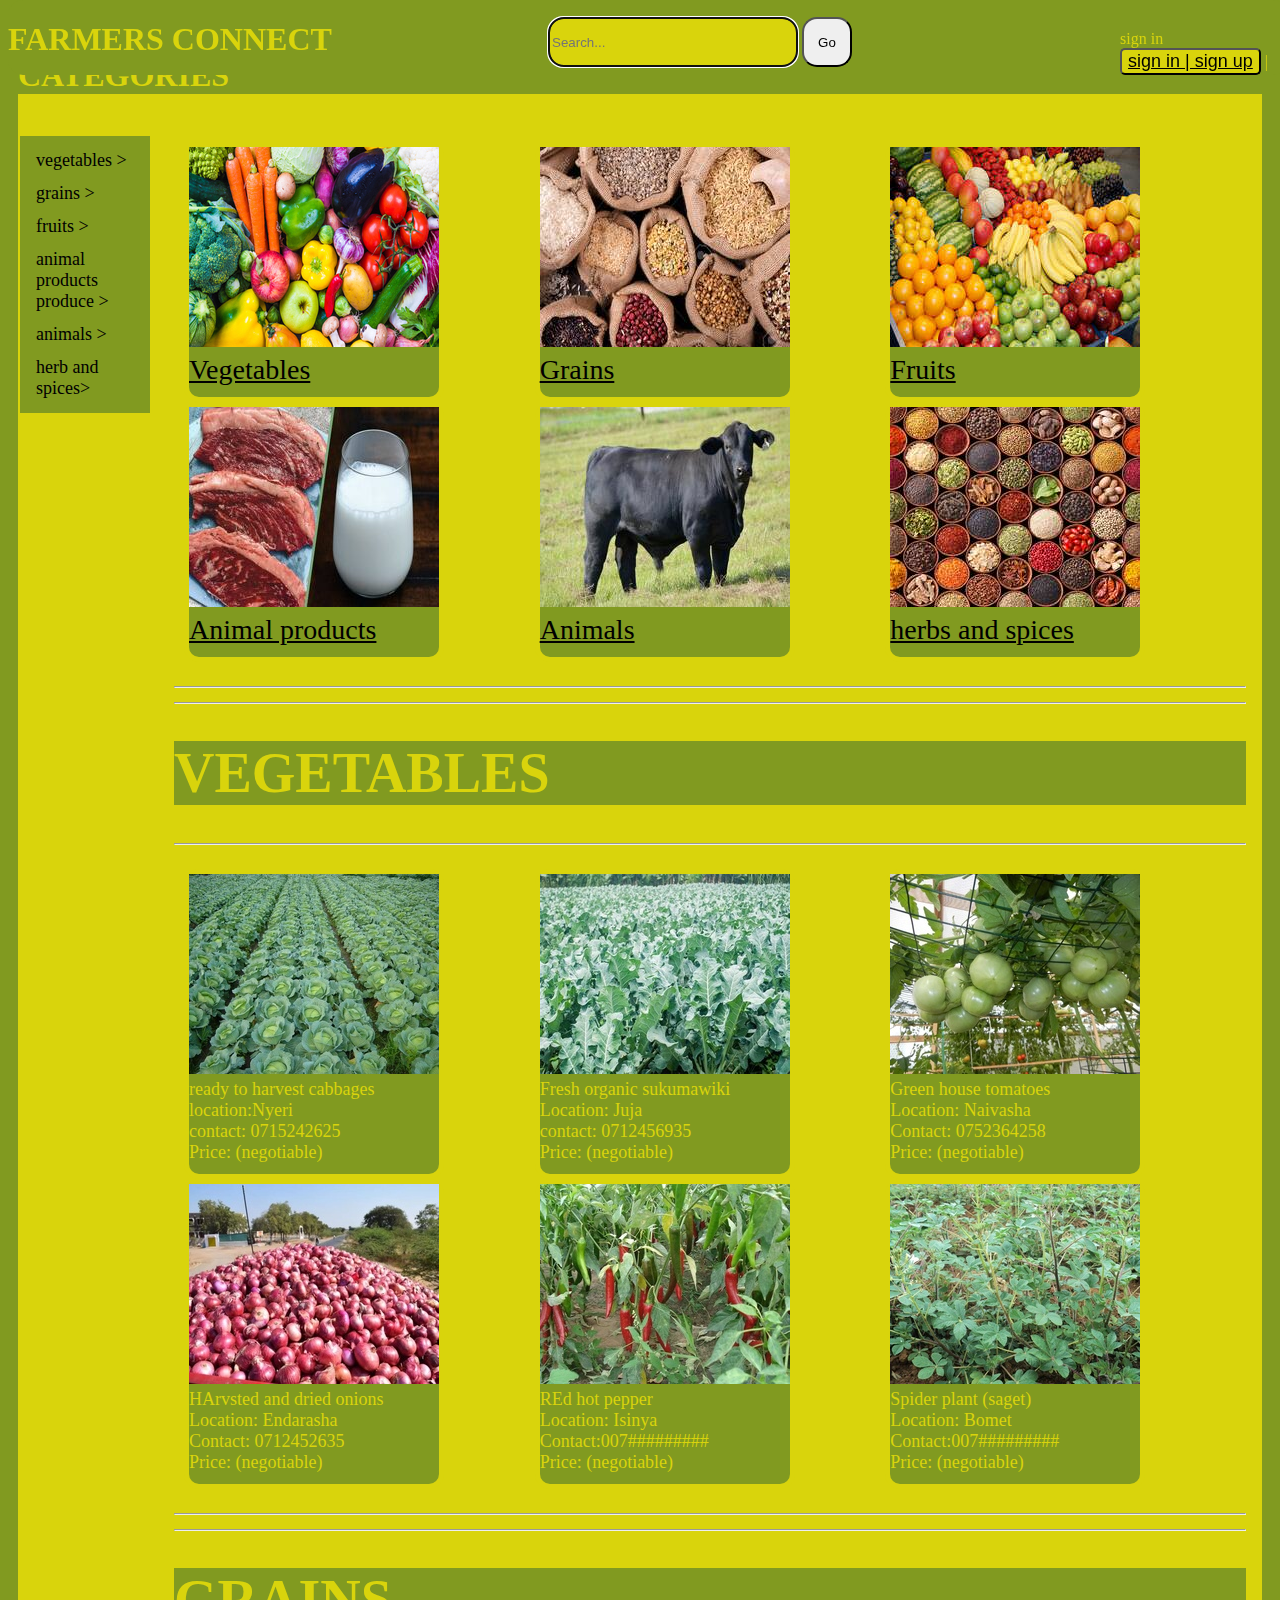
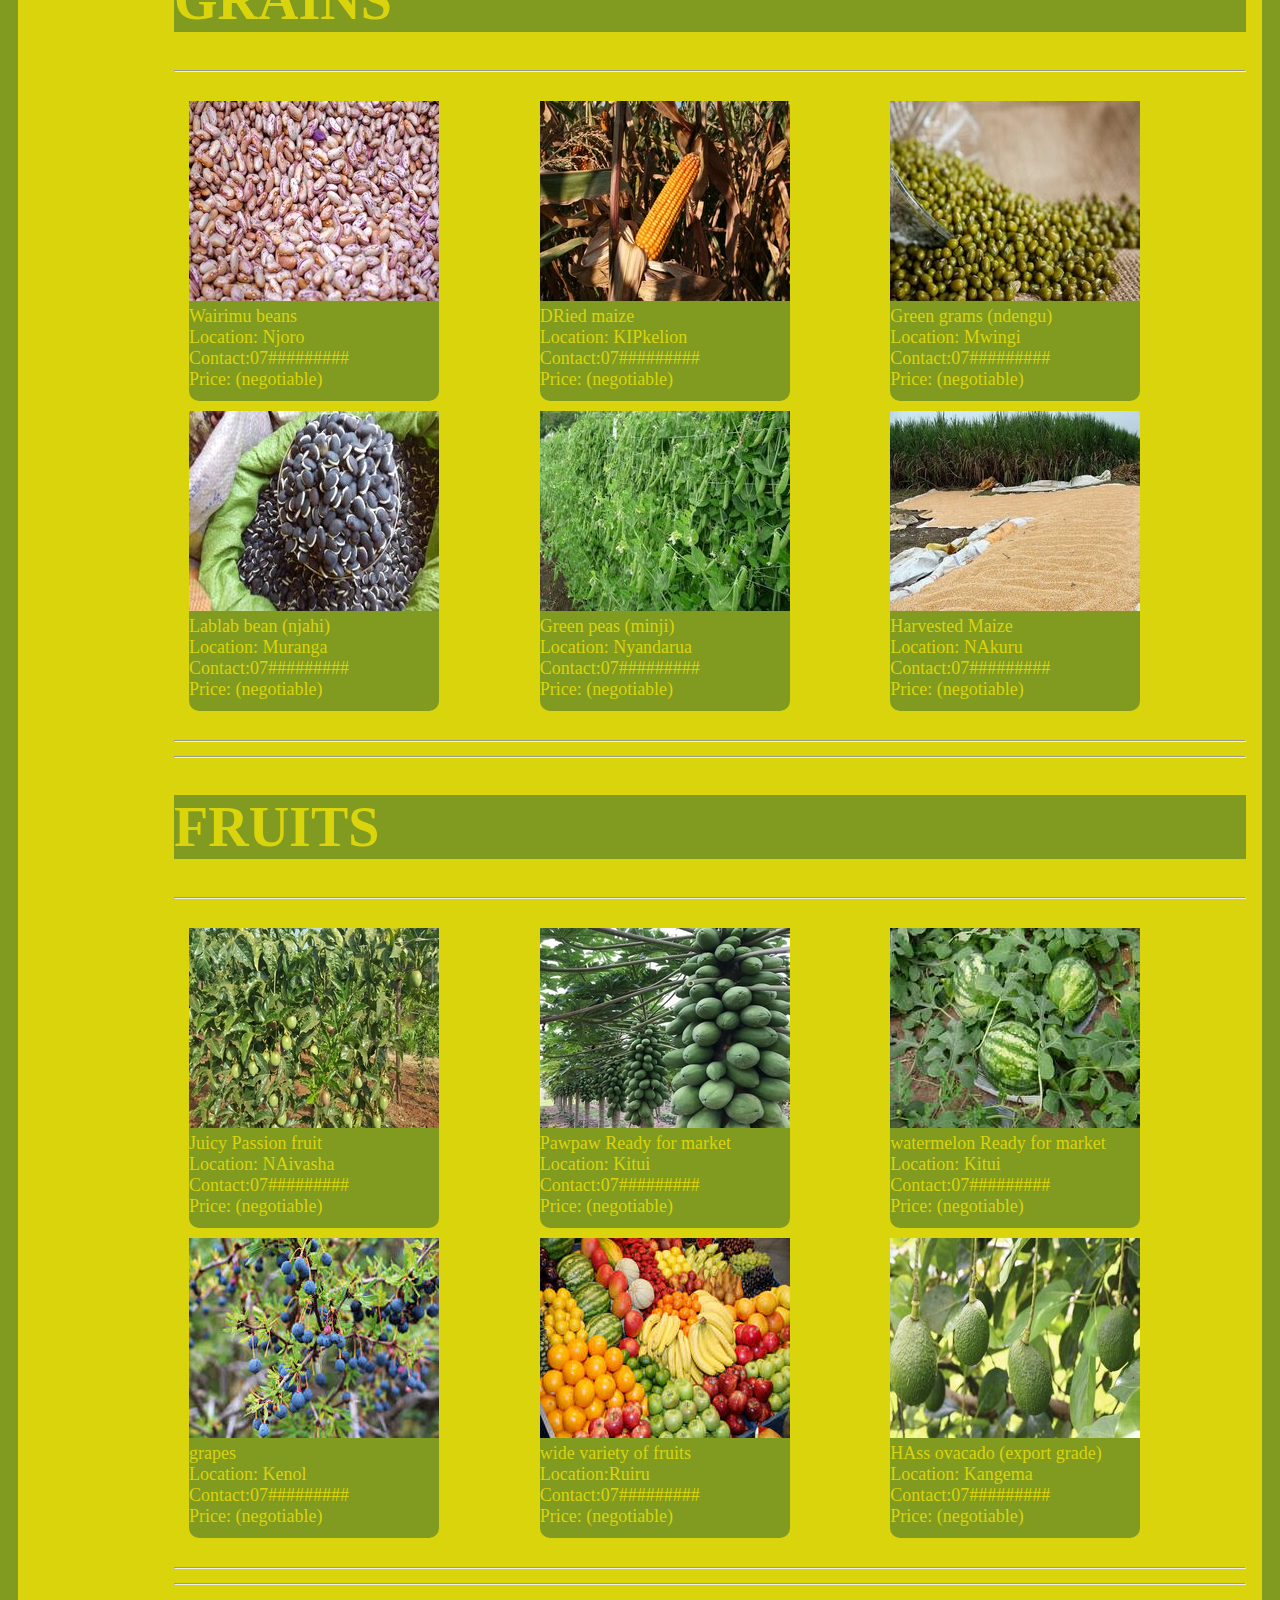
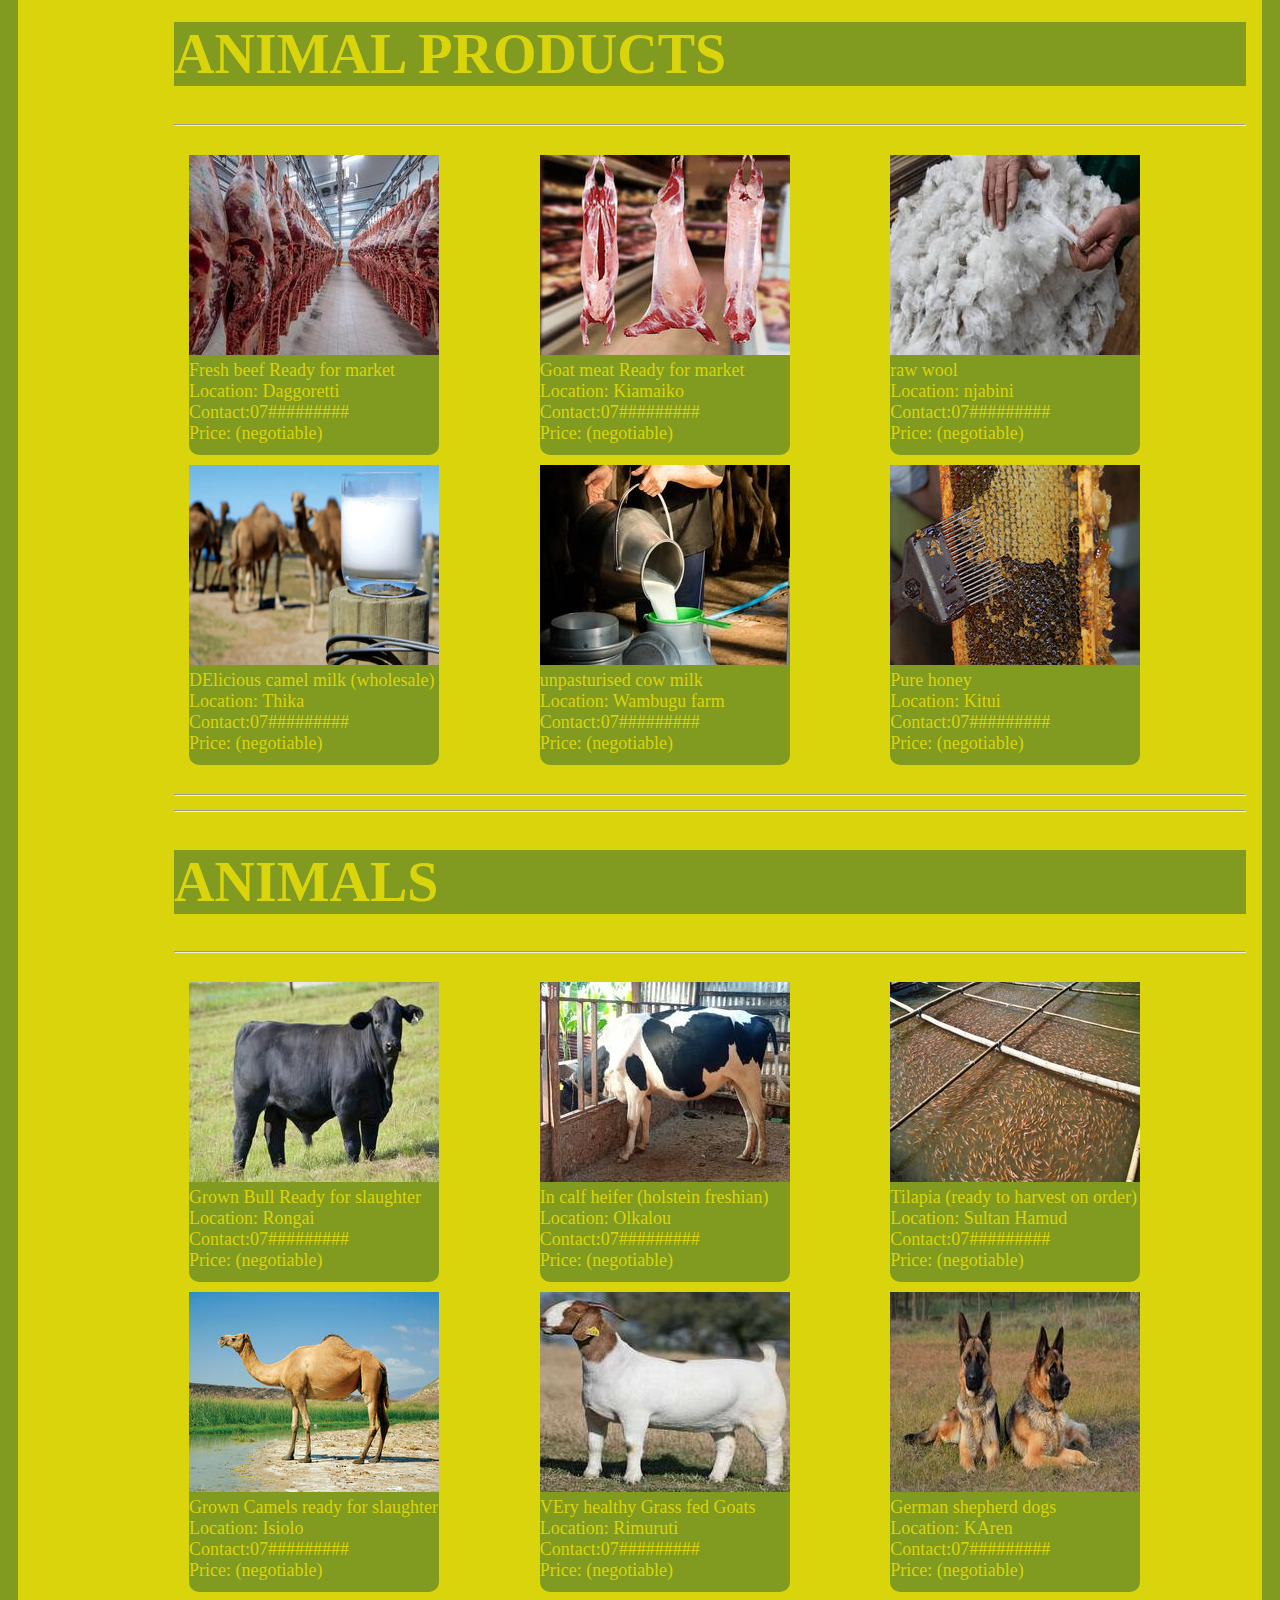
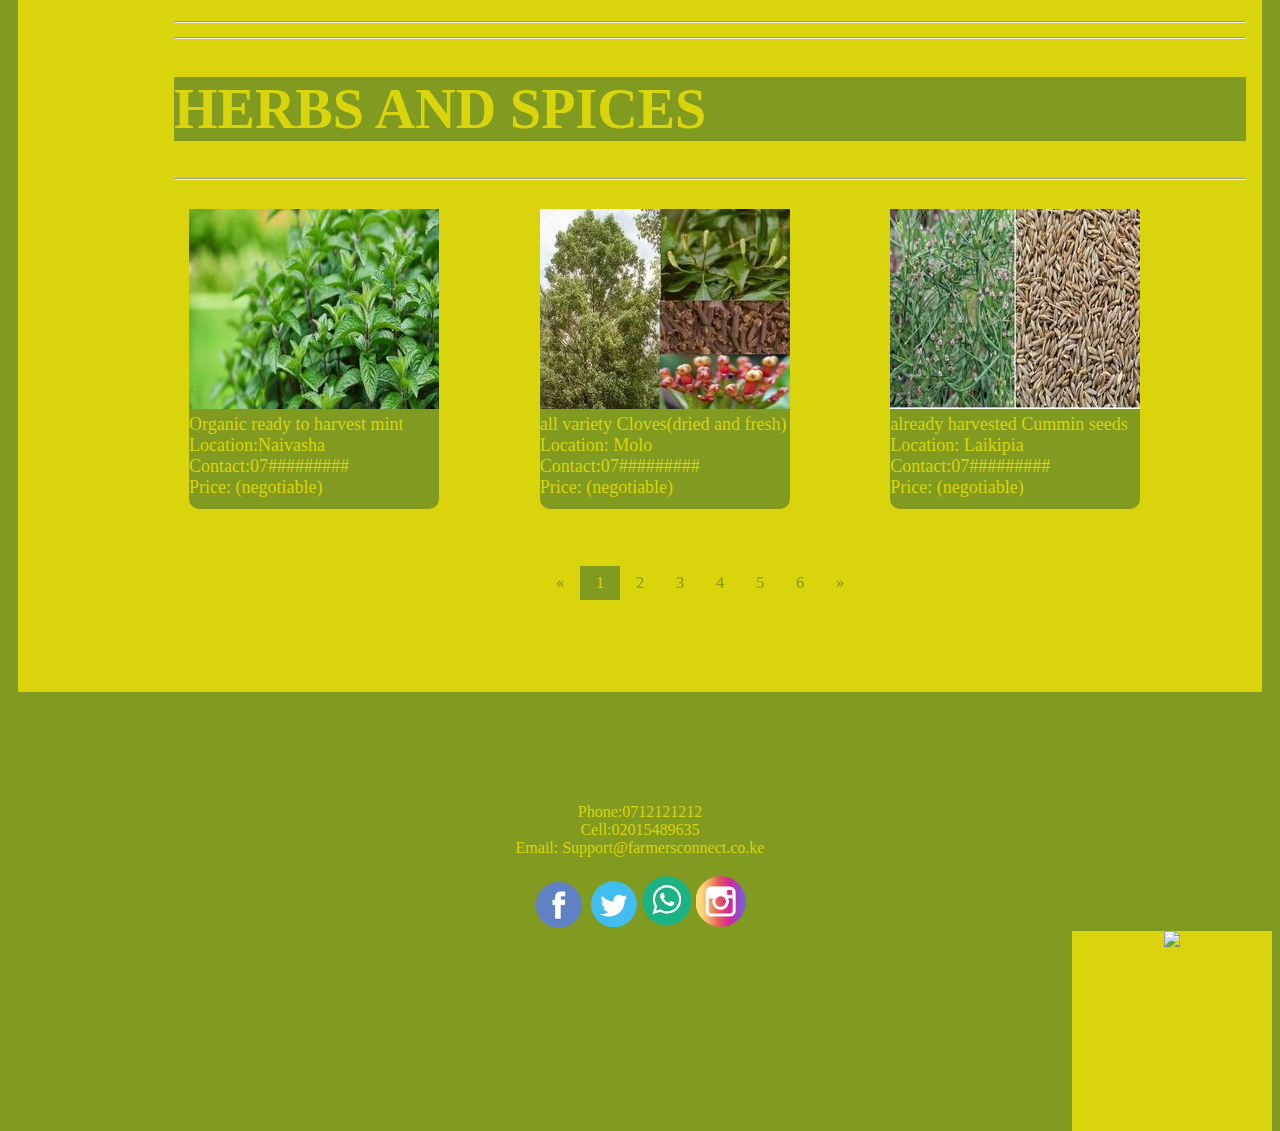
==== index.html @ d28c3faa "inserted images and links to populate the page" ====
<!DOCTYPE html>
<html>
    <head>
        <title>farmers-connect</title>
        <link rel="stylesheet" href="styles.css">
        <script src="index.js" type="text/javascript"></script>
    </head>
    <body>
        <div class="header">
            <h1><b>FARMERS CONNECT</b></h1>
            <div class="f-right">
                <form onsubmit="event.preventDefault();" role="search">
                
                    <input id="search" type="search" placeholder="Search..." autofocus required />
                    <button id="Go" type="submit">Go</button>  
                  </form>
            </div>
            <div class="sign">
               sign in<br>
               <button id="si" type="submit" > <a href="signup.html" color="black">sign in | sign up</a></button> |
            </div>
            
        </div>
        <div class="all">
            <div class="banner">
                <image src="c.jpg" width="100%" alt="banner"></image><br>
    
            </div>
            <div class="sidenav">
                <a href="#veg">vegetables ></a>
                <a href="#grains">grains ></a>
                <a href="#fruits">fruits ></a>
                <a href="#animp">animal products produce ></a>
                <a href="#anim">animals ></a>
                <a href="#herbs">herb and spices></a>
            </div>
           <div id="bar"><h1 id="categories">CATEGORIES </h1></div>
            <div class="main">
                <div class="grid-container">
                    <a href="#veg">
                        <div class="grid-item1">
                        <image src="products/veg.jpg" alt="veges"  ></image>
                        Vegetables
                        </div>
                    </a>

                    <a href="#grains">
                        <div class="grid-item1">
                            <image src="products/grains.jpg" alt="grains"></image>
                            Grains
                        </div>
                    </a>
                    <a href="#fruits">
                        <div class="grid-item1">
                            <image src="products/fruits.jpg" alt="fruits"></image>
                            Fruits
                        </div> 
                    </a>
                    <a href="#animp">
                        <div class="grid-item1">
                            <image src="products/animp.jpg" alt="animal products"></image>
                            Animal products
                        </div>
                    </a> 
                    <a href="#anim">
                        <div class="grid-item1">
                            <image src="products/animals.jpg" alt="animals"></image>
                            Animals
                        </div>
                    </a>
                    <a href="#herbs">
                        <div class="grid-item1">
                            <image src="products/hnspices.jpg" alt="herbs n spices"></image>
                            herbs and spices
                        </div>   
                    </a>
                    
                </div>
                <hr><hr><div id="bar"><h1 id="veg">VEGETABLES</h1></div><hr>
                <div class="grid-container">
                    <div class="grid-item">
                        <image src="products/cabich.jpg" alt="cabbages"></image>
                        ready to harvest cabbages<br>location:Nyeri<br>contact: 0715242625<br>Price:  (negotiable)

                    </div>
                    <div class="grid-item">
                        <image src="products/kales.jpg" alt="kales"></image>
                        Fresh organic sukumawiki<br>Location: Juja<br> contact: 0712456935<br>Price:  (negotiable)


                    </div>
                    <div class="grid-item">
                        <image src="products/nyanya.jpg" alt="tomato"></image>
                        Green house tomatoes<br>Location: Naivasha <br> Contact: 0752364258<br>Price:  (negotiable)


                    </div> 
                    <div class="grid-item">
                        <image src="products/onio.jpg" alt="onions"></image>
                       HArvsted and dried onions <br>Location: Endarasha <br> Contact: 0712452635<br>Price:  (negotiable)


                    </div>
                    <div class="grid-item">
                        <image src="products/pepper.jpg" alt="pepper"></image>
                        REd hot pepper<br>
                        Location: Isinya <br> 
                        Contact:007#########<br>
                        Price:  (negotiable)


                    </div>
                    <div class="grid-item">
                        <image src="products/vegie.jpg" alt="vegie"></image>
                        Spider plant (saget)<br>
                        Location: Bomet <br> 
                        Contact:007#########<br>
                        Price:  (negotiable)

                    </div>  
                    
                    
                </div>
                <hr><hr><div id="bar">
                    <h1 id="grains">GRAINS</h1>
                </div><hr>
                <div class="grid-container">
                    <div class="grid-item">
                        <image src="products/grains/beano (1).jpg" alt="beans"></image>
                        Wairimu beans<br>
                        Location: Njoro  <br> 
                        Contact:07#########<br>
                        Price:  (negotiable)
                    </div>
                    <div class="grid-item">
                        <image src="products/grains/mais (1).jpg" alt="maize"></image>
                        DRied maize<br>
                        Location: KIPkelion <br> 
                        Contact:07#########<br>
                        Price:  (negotiable)
                    </div>
                    <div class="grid-item">
                        <image src="products/grains/ndengu (1).jpg" alt="ndengu"></image>
                        Green grams (ndengu)<br>
                        Location: Mwingi <br> 
                        Contact:07#########<br>
                        Price:  (negotiable)
                    </div> 
                    <div class="grid-item">
                        <image src="products/grains/njahi (1).jpg" alt="njahi"></image>
                        Lablab bean (njahi)<br>
                        Location:  Muranga<br> 
                        Contact:07#########<br>
                        Price:  (negotiable)
                    </div>
                    <div class="grid-item">
                        <image src="products/grains/peas (1).jpg" alt="peas"></image>
                        Green peas (minji)<br>
                        Location:  Nyandarua<br> 
                        Contact:07#########<br>
                        Price:  (negotiable)
                    </div>
                    <div class="grid-item">
                        <image src="products/grains/maize (1).jpg" alt="maize"></image>
                        Harvested Maize<br>
                        Location: NAkuru  <br> 
                        Contact:07#########<br>
                        Price:  (negotiable)
                    </div>  
                    
                    
                </div>
                <hr><hr><div id="bar"><h1 id="fruits">FRUITS</h1></div><hr>
                <div class="grid-container">
                    <div class="grid-item">
                        <image src="products/passion.jpg" alt="passion"></image>
                        Juicy Passion fruit<br>
                        Location:  NAivasha<br> 
                        Contact:07#########<br>
                        Price:  (negotiable)
                        
                    </div>
                    <div class="grid-item">
                        <image src="products/paw.jpg" alt="pawpaw"></image>
                        Pawpaw Ready for market<br>
                        Location: Kitui  <br> 
                        Contact:07#########<br>
                        Price:  (negotiable)
                    </div>
                    <div class="grid-item">
                        <image src="products/wate.jpg" alt="watermelon"></image>
                        watermelon Ready for market<br>
                        Location: Kitui  <br> 
                        Contact:07#########<br>
                        Price:  (negotiable)
                    </div> 
                    <div class="grid-item">
                        <image src="products/images.jpg" alt="grapes"></image>
                        grapes<br>
                        Location: Kenol <br> 
                        Contact:07#########<br>
                        Price:  (negotiable)
                    </div>
                    <div class="grid-item">
                        <image src="products/fruits.jpg" alt="all fruits"></image>
                        wide variety of fruits<br>
                        Location:Ruiru  <br> 
                        Contact:07#########<br>
                        Price:  (negotiable)
                    </div>
                    <div class="grid-item">
                        <image src="products/ova.jpg" alt="ovacado"></image>
                        HAss ovacado (export grade)<br>
                        Location: Kangema  <br> 
                        Contact:07#########<br>
                        Price:  (negotiable)
                    </div>  
                    
                    
                </div>
                <hr><hr><div id="bar"><h1 id="animp">ANIMAL PRODUCTS</h1></div><hr>
                <div class="grid-container">
                    <div class="grid-item">
                        <image src="products/beef.jpg" alt="beef"></image>
                        Fresh beef Ready for market<br>
                        Location: Daggoretti  <br> 
                        Contact:07#########<br>
                        Price:  (negotiable)
                        
                    </div>
                    <div class="grid-item">
                        <image src="products/goat.jpg" alt="goat meat"></image>
                        Goat meat Ready for market<br>
                        Location: Kiamaiko  <br> 
                        Contact:07#########<br>
                        Price:  (negotiable)
                    </div>
                    <div class="grid-item">
                        <image src="products/wool.jpg" alt="wool"></image>
                        raw wool<br>
                        Location: njabini<br> 
                        Contact:07#########<br>
                        Price:  (negotiable)
                    </div> 
                    <div class="grid-item">
                        <image src="products/cammilk.jpg" alt="camel milk"></image>
                        DElicious camel milk (wholesale)<br>
                        Location: Thika <br> 
                        Contact:07#########<br>
                        Price:  (negotiable)
                    </div>
                    <div class="grid-item">
                        <image src="products/milk.jpg" alt="cow milk"></image>
                        unpasturised cow milk<br>
                        Location: Wambugu farm  <br> 
                        Contact:07#########<br>
                        Price:  (negotiable)
                    </div>
                    <div class="grid-item">
                        <image src="products/honey.jpg" alt="honey"></image>
                        Pure honey<br>
                        Location: Kitui  <br> 
                        Contact:07#########<br>
                        Price:  (negotiable)
                    </div>  
                    
                    
                </div>
                <hr><hr><div id="bar"><h1 id="anim">ANIMALS</h1></div><hr>
                <div class="grid-container">
                    <div class="grid-item">
                        <image src="products/animals.jpg" alt="bull"></image>
                        Grown Bull Ready for slaughter<br>
                        Location: Rongai  <br> 
                        Contact:07#########<br>
                        Price:  (negotiable)
                        
                    </div>
                    <div class="grid-item">
                        <image src="products/ich (1).jpg" alt="incalf heifer"></image>
                       In calf heifer (holstein freshian)<br>
                        Location: Olkalou <br> 
                        Contact:07#########<br>
                        Price:  (negotiable)
                    </div>
                    <div class="grid-item">
                        <image src="products/fish (1).jpg" alt="fish"></image>
                        Tilapia (ready to harvest on order)<br>
                        Location: Sultan Hamud  <br> 
                        Contact:07#########<br>
                        Price:  (negotiable)
                    </div> 
                    <div class="grid-item">
                        <image src="products/camel (1).jpg" alt="cammel"></image>
                        Grown Camels ready for slaughter<br>
                        Location: Isiolo  <br> 
                        Contact:07#########<br>
                        Price:  (negotiable)
                    </div>
                    <div class="grid-item">
                        <image src="products/seng (1).jpg" alt="live goat"></image>
                        VEry healthy Grass fed Goats<br>
                        Location: Rimuruti<br> 
                        Contact:07#########<br>
                        Price:  (negotiable)
                    </div>
                    <div class="grid-item">
                        <image src="products/g.jpg" alt="dogs"></image>
                        German shepherd dogs<br>
                        Location: KAren <br> 
                        Contact:07#########<br>
                        Price:  (negotiable)
                    </div>  
                    
                    
                </div>
                <hr><hr><div id="bar"><h1 id="herbs">HERBS AND SPICES</h1></div><hr>
                <div class="grid-container">
                    <div class="grid-item">
                        <image src="products/mint (1).jpg" alt="mint"></image>
                        Organic ready to harvest mint<br>
                        Location:Naivasha<br> 
                        Contact:07#########<br>
                        Price:  (negotiable)
                        
                    </div>
                    <div class="grid-item">
                        <image src="products/clove (1).jpg" alt="cloves"></image>
                        all variety Cloves(dried and fresh)<br>
                        Location: Molo<br> 
                        Contact:07#########<br>
                        Price:  (negotiable)
                    </div>
                    <div class="grid-item">
                        <image src="products/cumin (1).jpg" alt="cummin seed"></image>
                        already harvested Cummin seeds<br>
                        Location: Laikipia <br> 
                        Contact:07#########<br>
                        Price:  (negotiable)
                    </div> 
                    
                    
                    
                </div>
                
            </div>
            <br><br><br><br><br><br><br id="down">
            <div class="pagination">
                <a href="#">&laquo;</a>
                <a href="#" class="active">1</a>
                <a href="#">2</a>
                <a href="#">3</a>
                <a href="#">4</a>
                <a href="#">5</a>
                <a href="#">6</a>
                <a href="#">&raquo;</a>
              </div>
              <br><br><br><br><br><br><br>
            
        </div>
        <footer>
            <div id="cent">
                <h2>Contacts</h2><br>
                <p>
                    Phone:0712121212<br>
                    Cell:02015489635<br>
                    Email: Support@farmersconnect.co.ke<br>
    
    
                </p>
                <div class="sm">
                    <a href="facebook.com"><image src="assets/fac.png" width="50px" ></image></a>
                    <a href="twitter.com"><image src="assets/twit.png" width="50px"></image></a>
                    <a href="twitter.com"><image src="assets/was.png" width="50px"></image></a>
                    <a href="twitter.com"><image src="assets/inst.png" width="50px"></image></a>
        
                </div>
         </div>
            
            <div id="logocon"> 
                <image src="logo.gif"></image>
            </div>
            

        </footer>
        
    </body>
</html>
---- styles.css ----
body{

background-color:#819a20;
color: #D9D40C;
overflow-x: hidden;

}

a{
  color: black;
}
#bar{
    background-color:#819a20;
}
h2{
    color:#819a20;
    font-weight: 800;
    text-align: center;
}
.banner{
    left: 20px;
    width: 100%;
    border: 10px ;
    
}
.all{
    background-color: #D9D40C;
    border: 10px solid #819a20;
}
.dropbtn {
    background-color: #04AA6D;
    color: white;
    padding: 16px;
    font-size: 16px;
    border: none;
    
  }
  
  .sign{
      right: 20px;
    position: relative;
   float: right;
   
  }
  #si{
    background-color: #D9D40C;
    border-radius: 5px;
    font-size: 18px;
  }
  
  .f-right{
    position: relative;
    top: 50%;
    left: 50%;
    
    margin-top: -100px;
    margin-left: -100px;
    
  }
form{
    position: relative;
    top: 0;
    left: 0;
    transform: none;
}
#search{
    height: 50px;
    width: 250px;
    border-radius: 15px;
    background-color: #D9D40C;
}
#Go{
    height: 50px;
    border-radius: 15px;
    width: 50px;

}
  



  .sidenav {
    width: 130px;
    margin-top: 100px;
    position: fixed;
    z-index: 1;
    
    left: 20px;
    background: #819a20;
    overflow-x: hidden;
    padding: 8px 0;
  }
  
  .sidenav a {
    padding: 6px 8px 6px 16px;
    text-decoration: none;
    font-size: 18px;
    color: black;
    display: block;
  }
  
  .sidenav a:hover {
    color: #D9D40C;
  }
  
  .main {
    margin-left: 10px; /* Same width as the sidebar + left position in px */
    font-size: 28px; /* Increased text to enable scrolling */
    padding: 0px 10px;
  }
  
  @media screen and (max-height: 450px) {
    .sidenav {padding-top: 15px;}
    .sidenav a {font-size: 18px;}
  }


.header {
    overflow: hidden;
    background-color:#819a20;
    position: fixed;
    top: 0;
    width: 100%;
    height: 75px;
    border-radius: 15px;
    object-fit: fill;
    
    
  }
  
  
  .main {
    padding: 16px;
    margin-left: 140px;
    
     
  }


  .grid-container {
    display: grid;
    grid-template-columns: auto auto auto;
    background-color:#D9D40C;
    padding: 10px;
    
  }
  .grid-item {
    background-color:#819a20;
    border: 5px solid #D9D40C;
    left: 0%;
    font-size: 18px;
    text-align: left;
    height: 300px;
    max-width: 250px;
    object-fit: contain;
    border-radius:15px;
  }
  .grid-item1 {
    background-color:#819a20;
    border: 5px solid #D9D40C;
    left: 0%;
    font-size: 28px;
    text-align: left;
    height: 250px;
    max-width: 250px;
    object-fit: contain;
    border-radius:15px;
  }
  .pagination {
   
    position: relative;
    top: 50%;
    left: 50%;
    
    margin-top: -100px;
    margin-left: -100px;
  }
  .pagination a {
   
    color: #819a20;
    float: left;
    padding: 8px 16px;
    text-decoration: none;
    transition: background-color .3s;
  }
  
  .pagination a.active {
    background-color: #819a20;
    color:#D9D40C;
  }
  
  .pagination a:hover:not(.active) {
      background-color:  #819a20;
      color:#D9D40C;
    }
  
  footer{
      height: 200px;
      background-color: #819a20;
      text-align: center;
      display: inline;
  }
  #logocon{
      float: right;
    background-color:#D9D40C;
    height: 200px;
    width: 200px;
  }
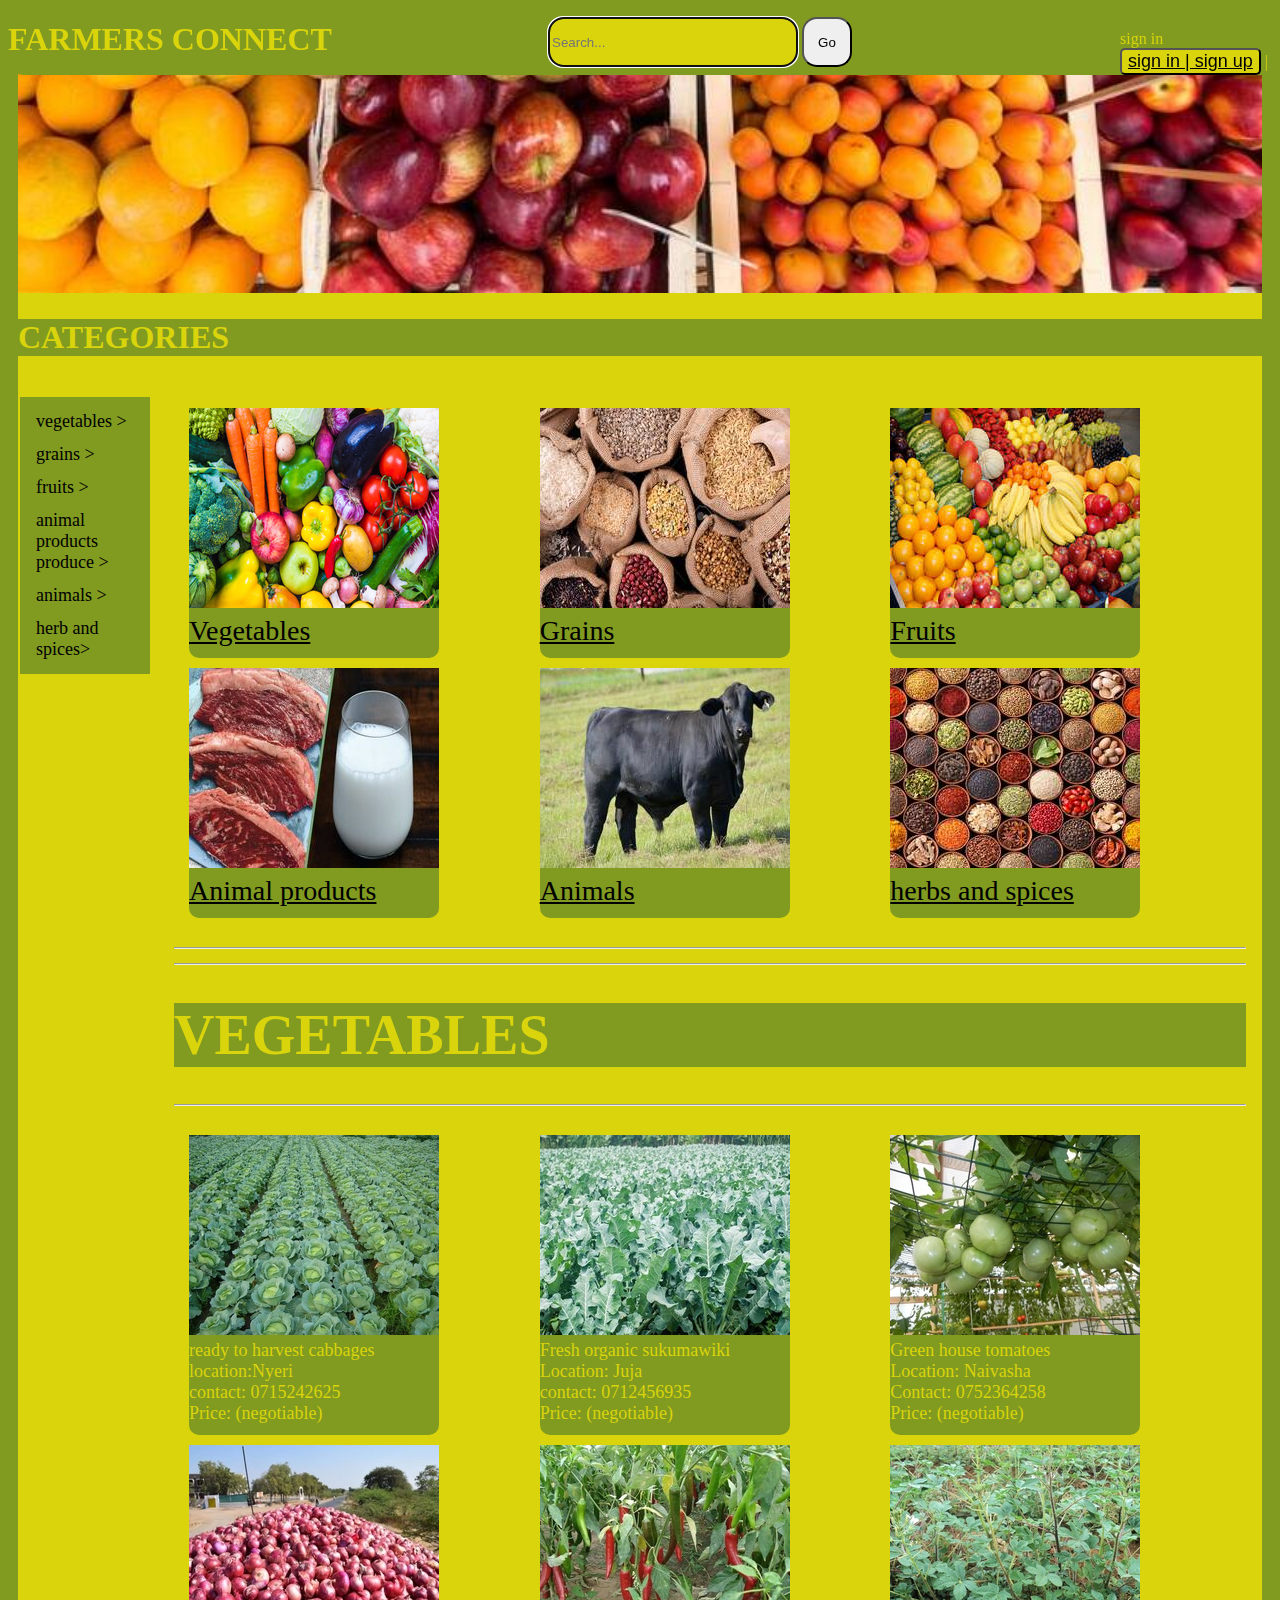
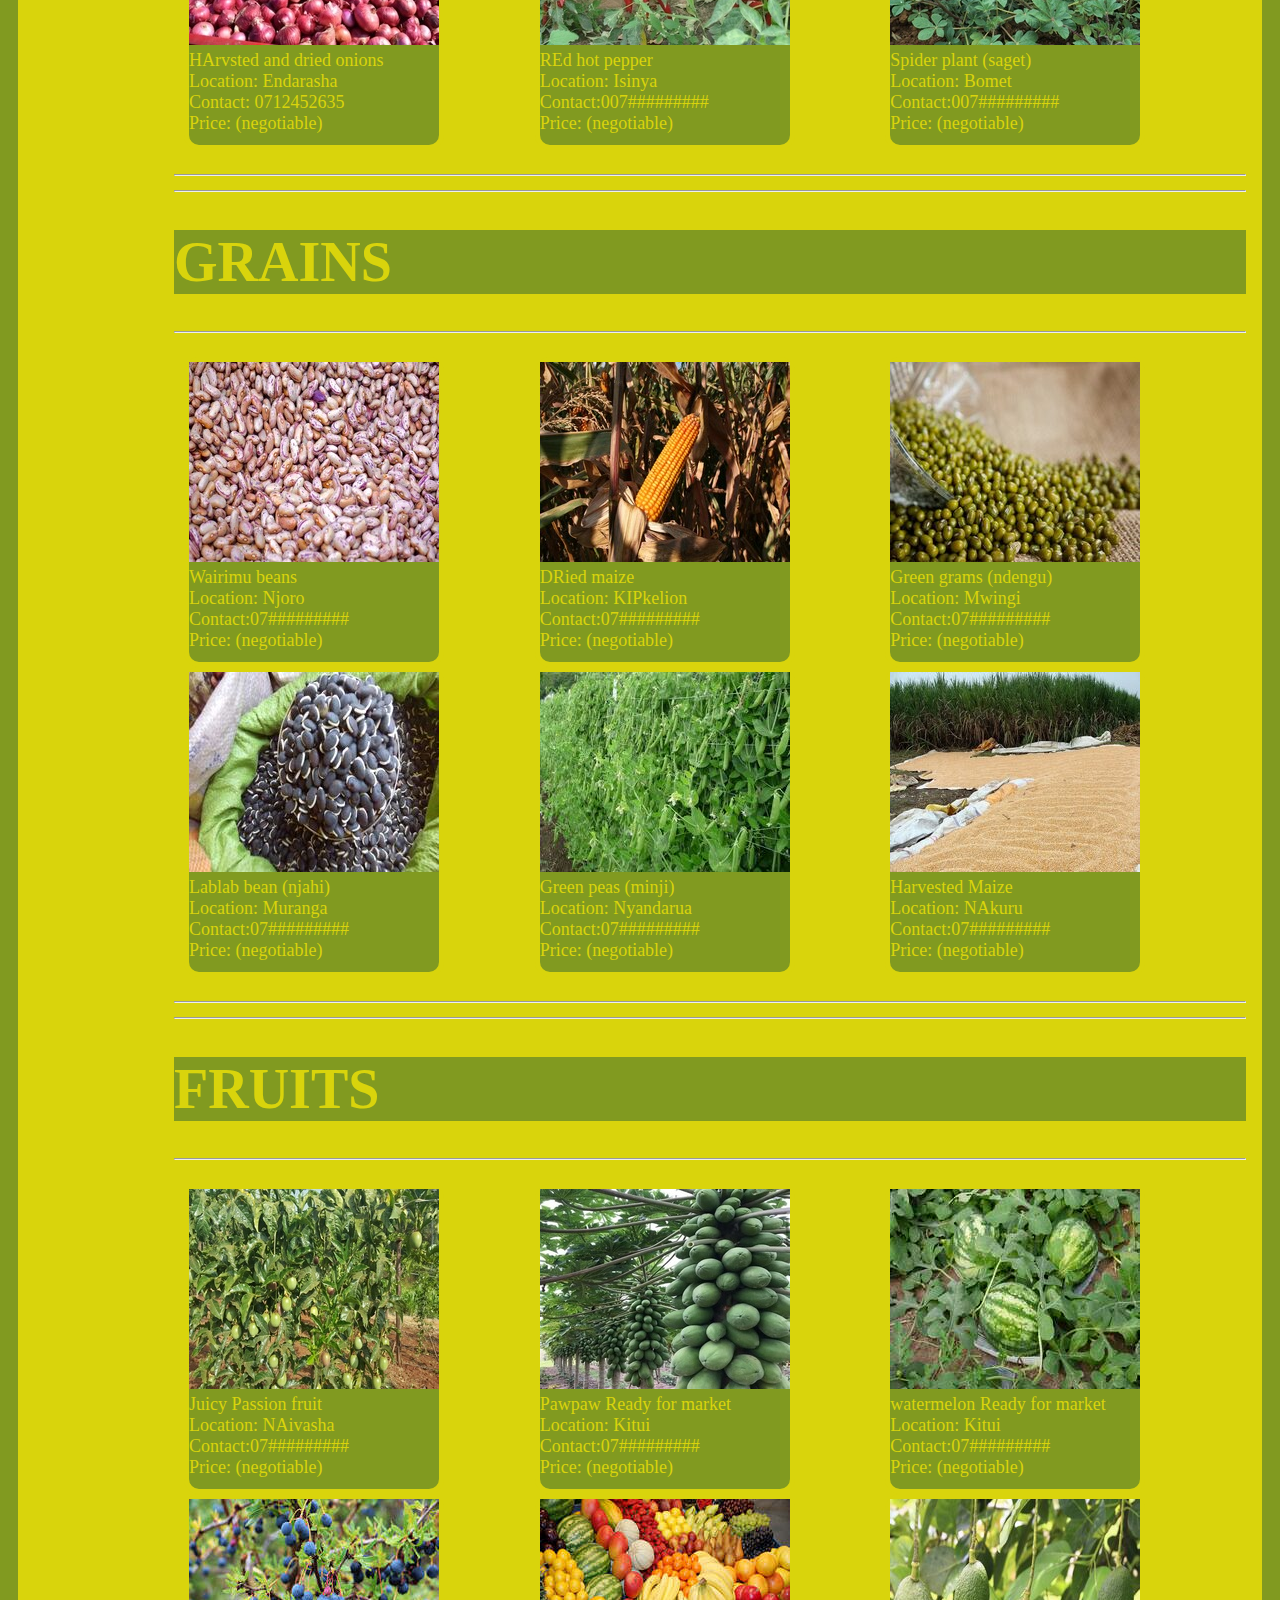
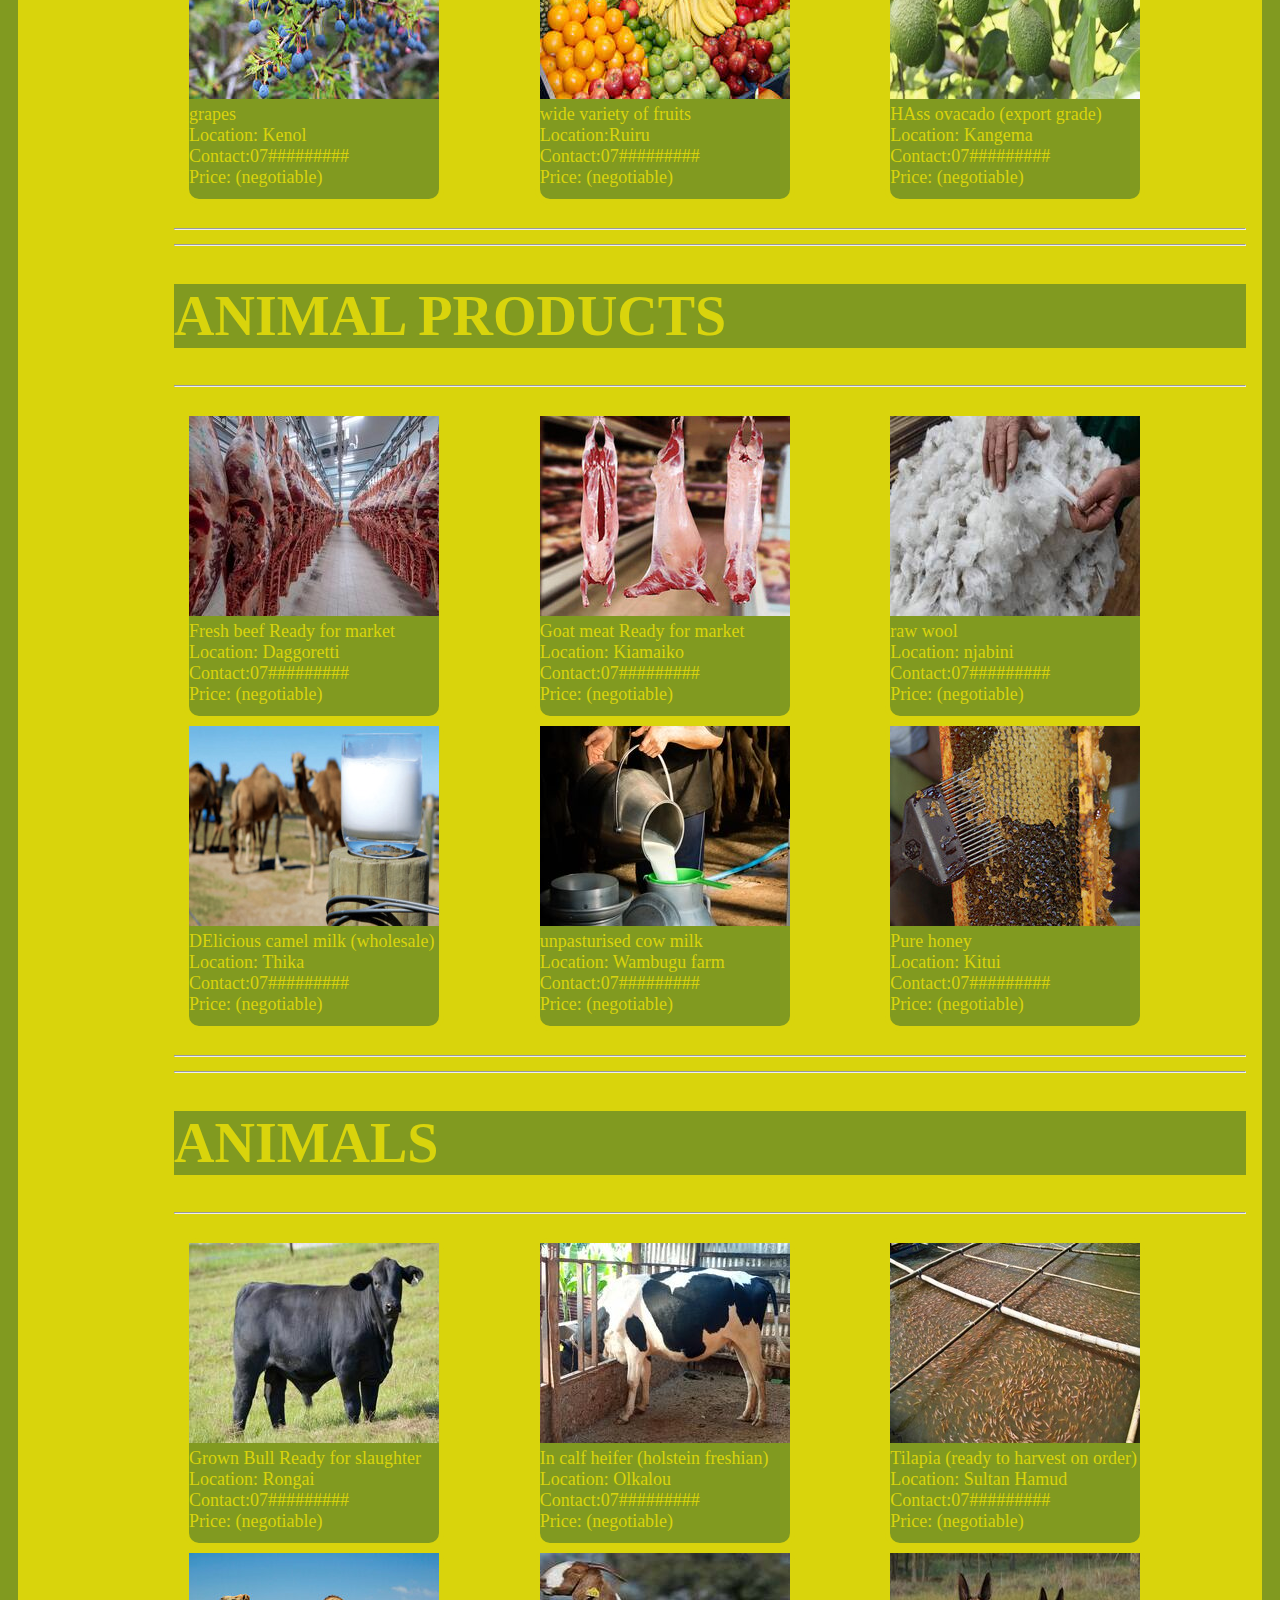
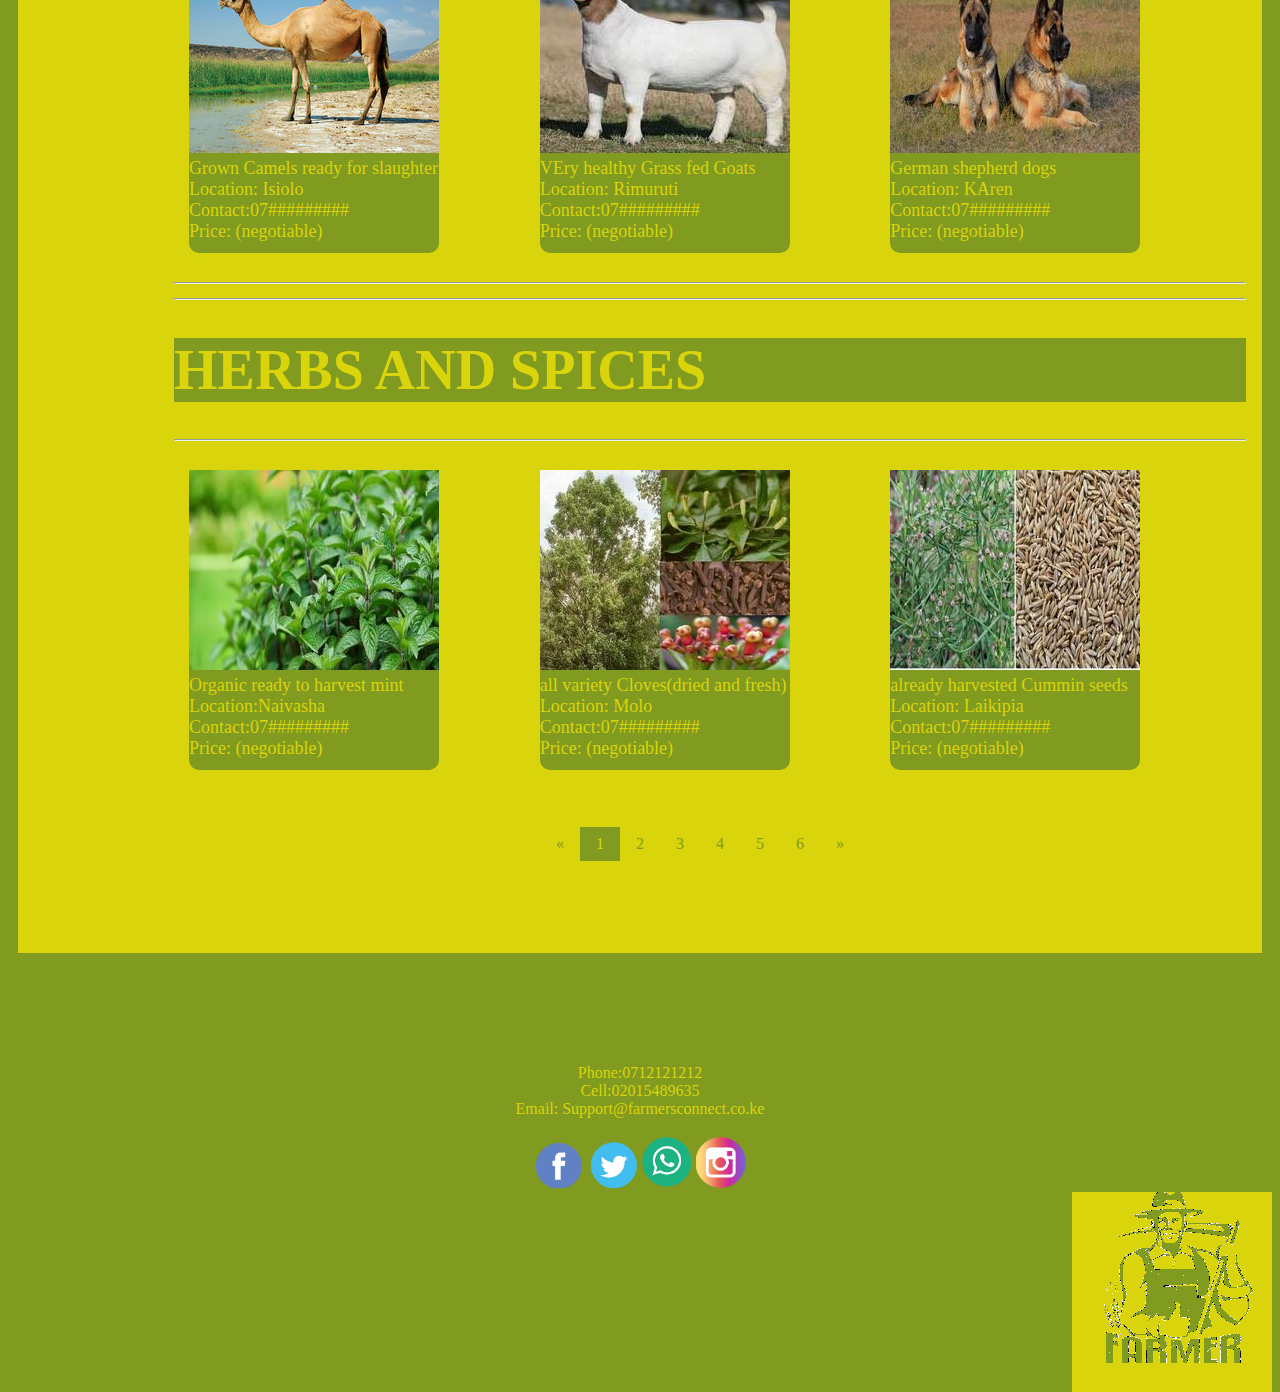
==== commit 06a91f19: "add initial images" ====
--- a/index.html
+++ b/index.html
@@ -360,6 +360,7 @@
         </div>
         <footer>
             <div id="cent">
+            
                 <h2>Contacts</h2><br>
                 <p>
                     Phone:0712121212<br>
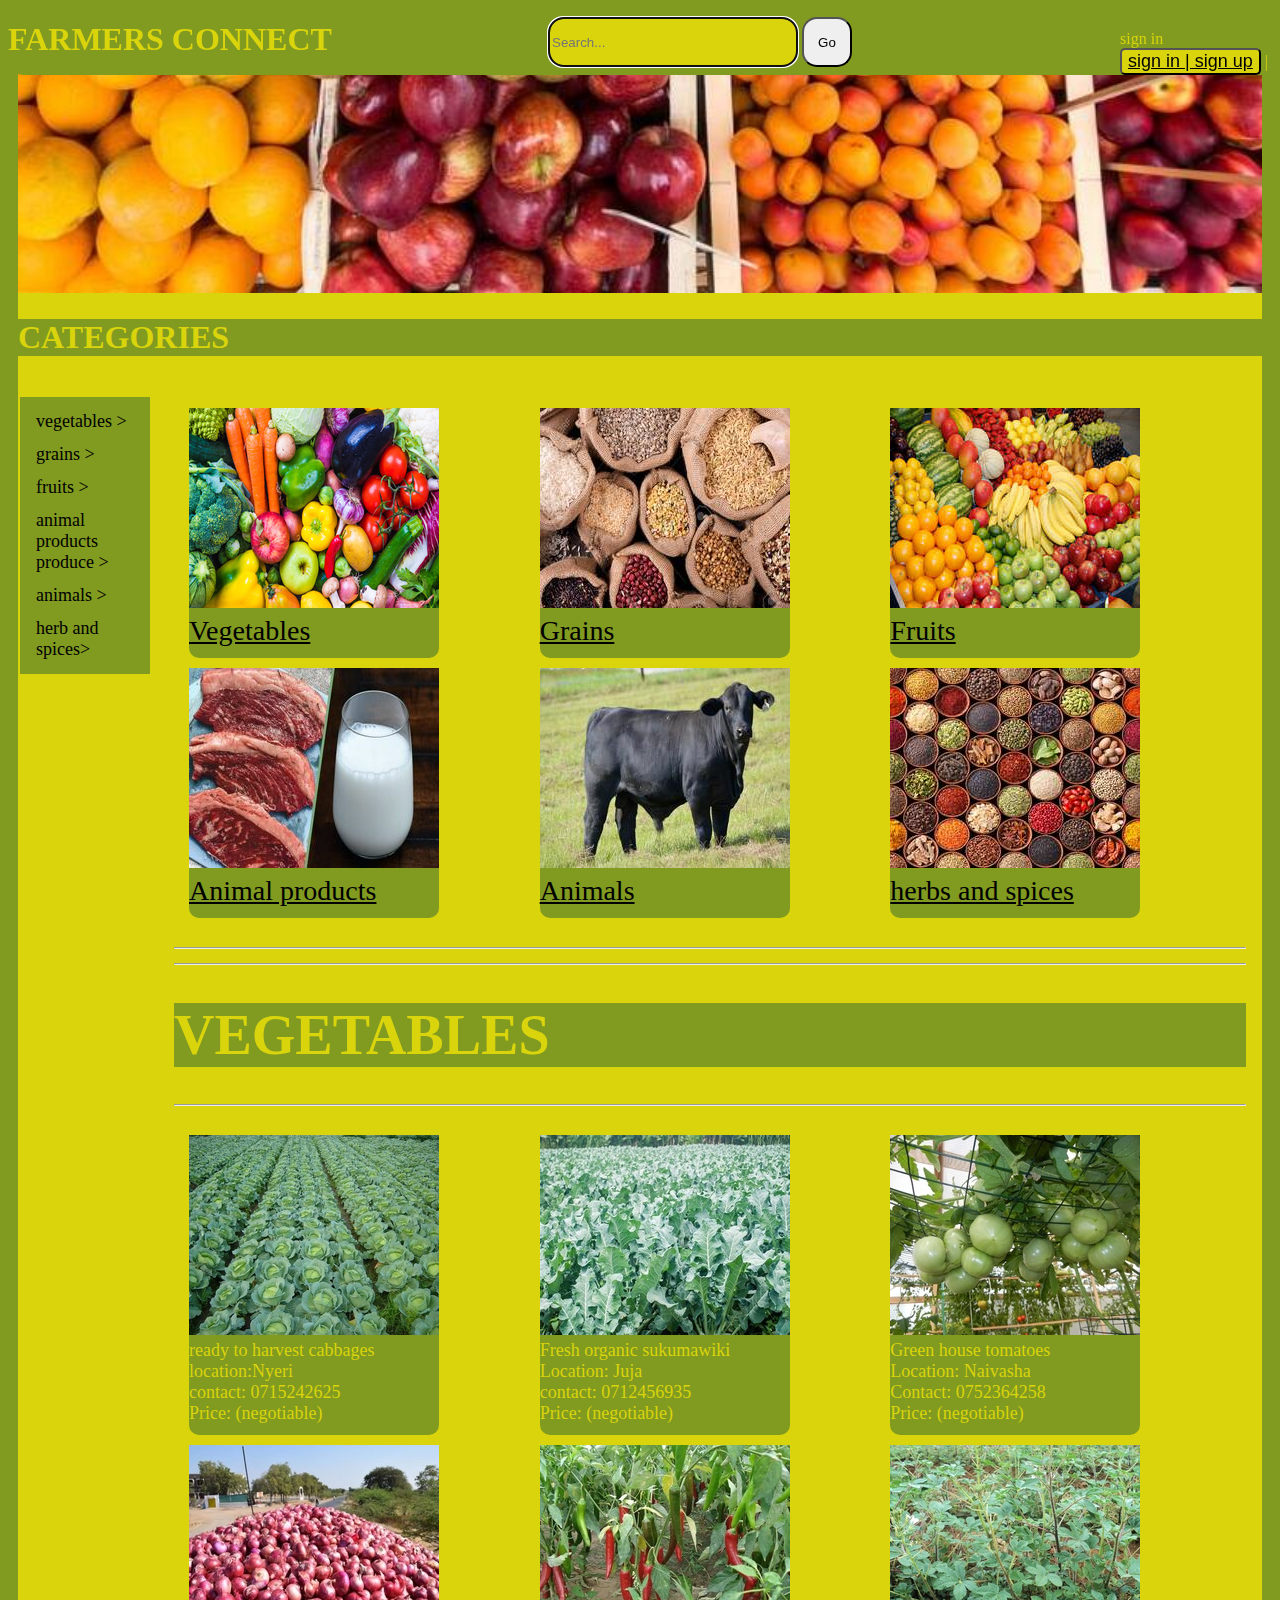
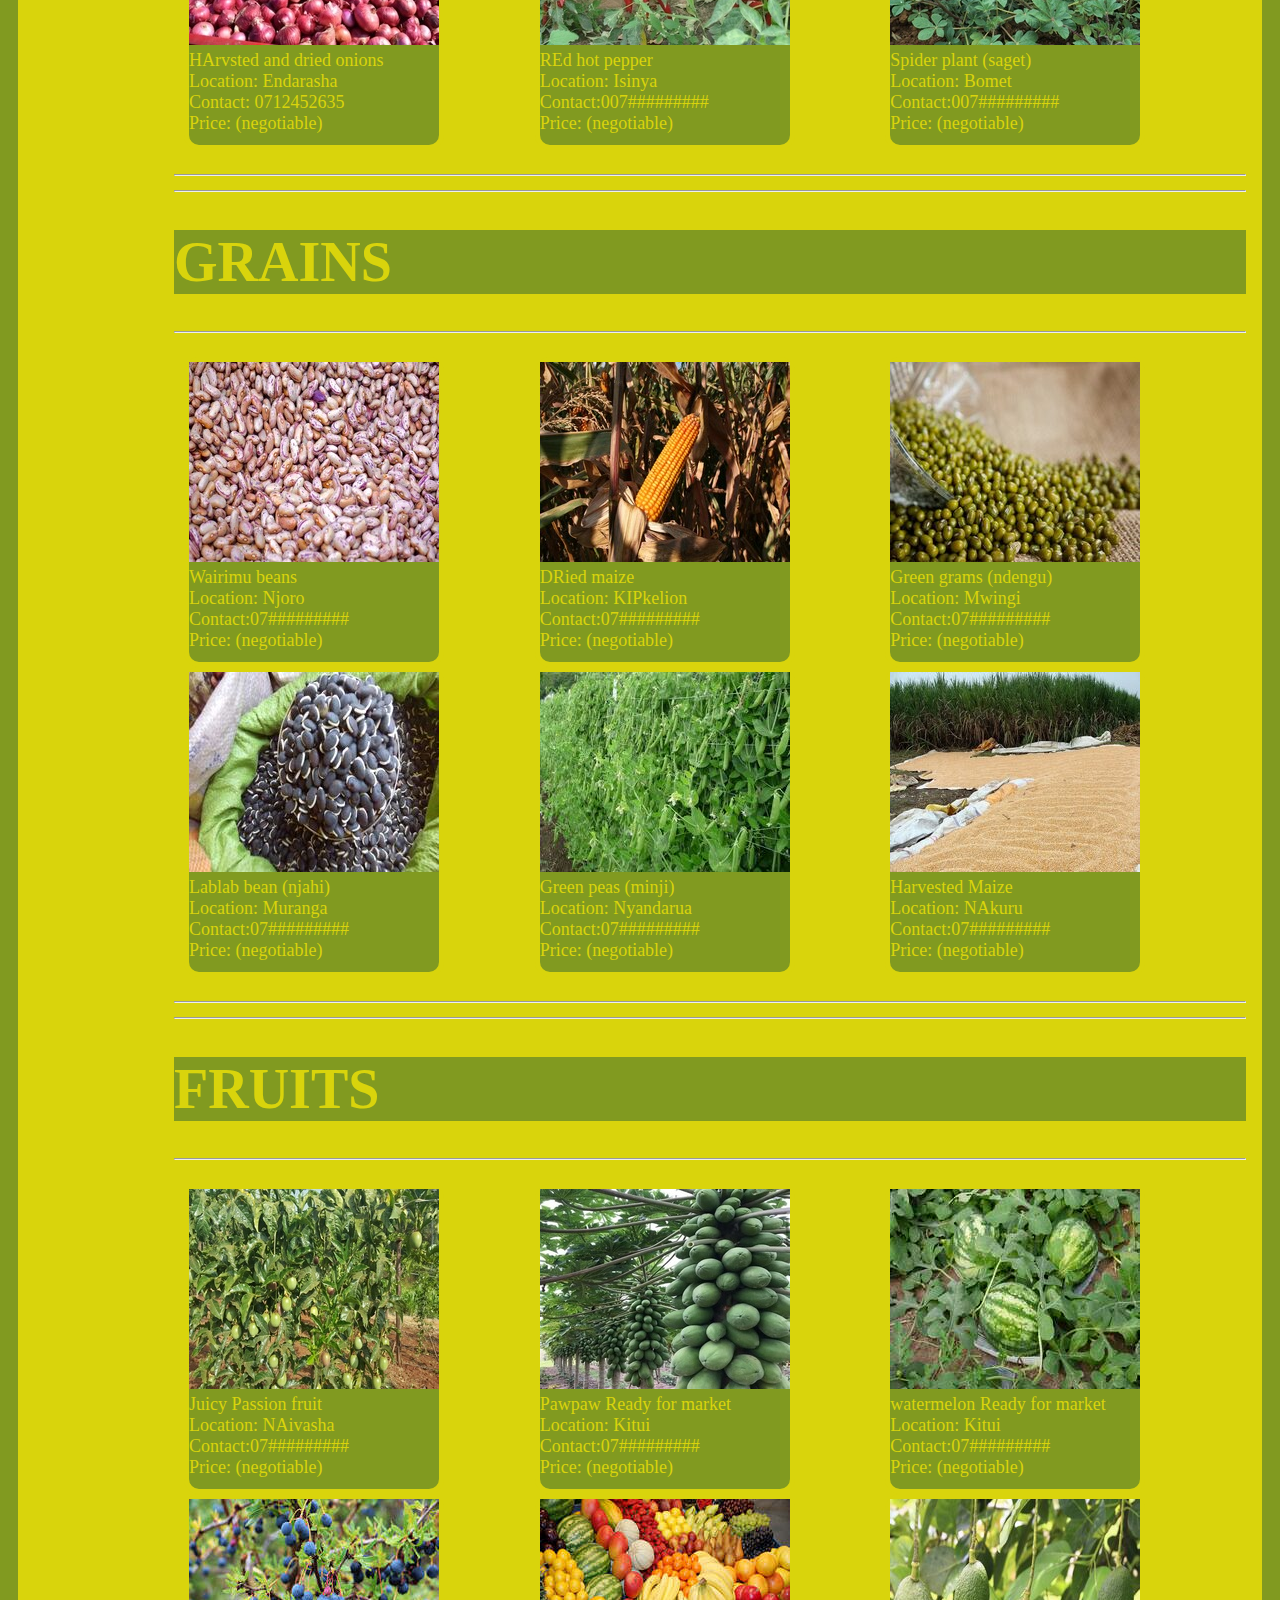
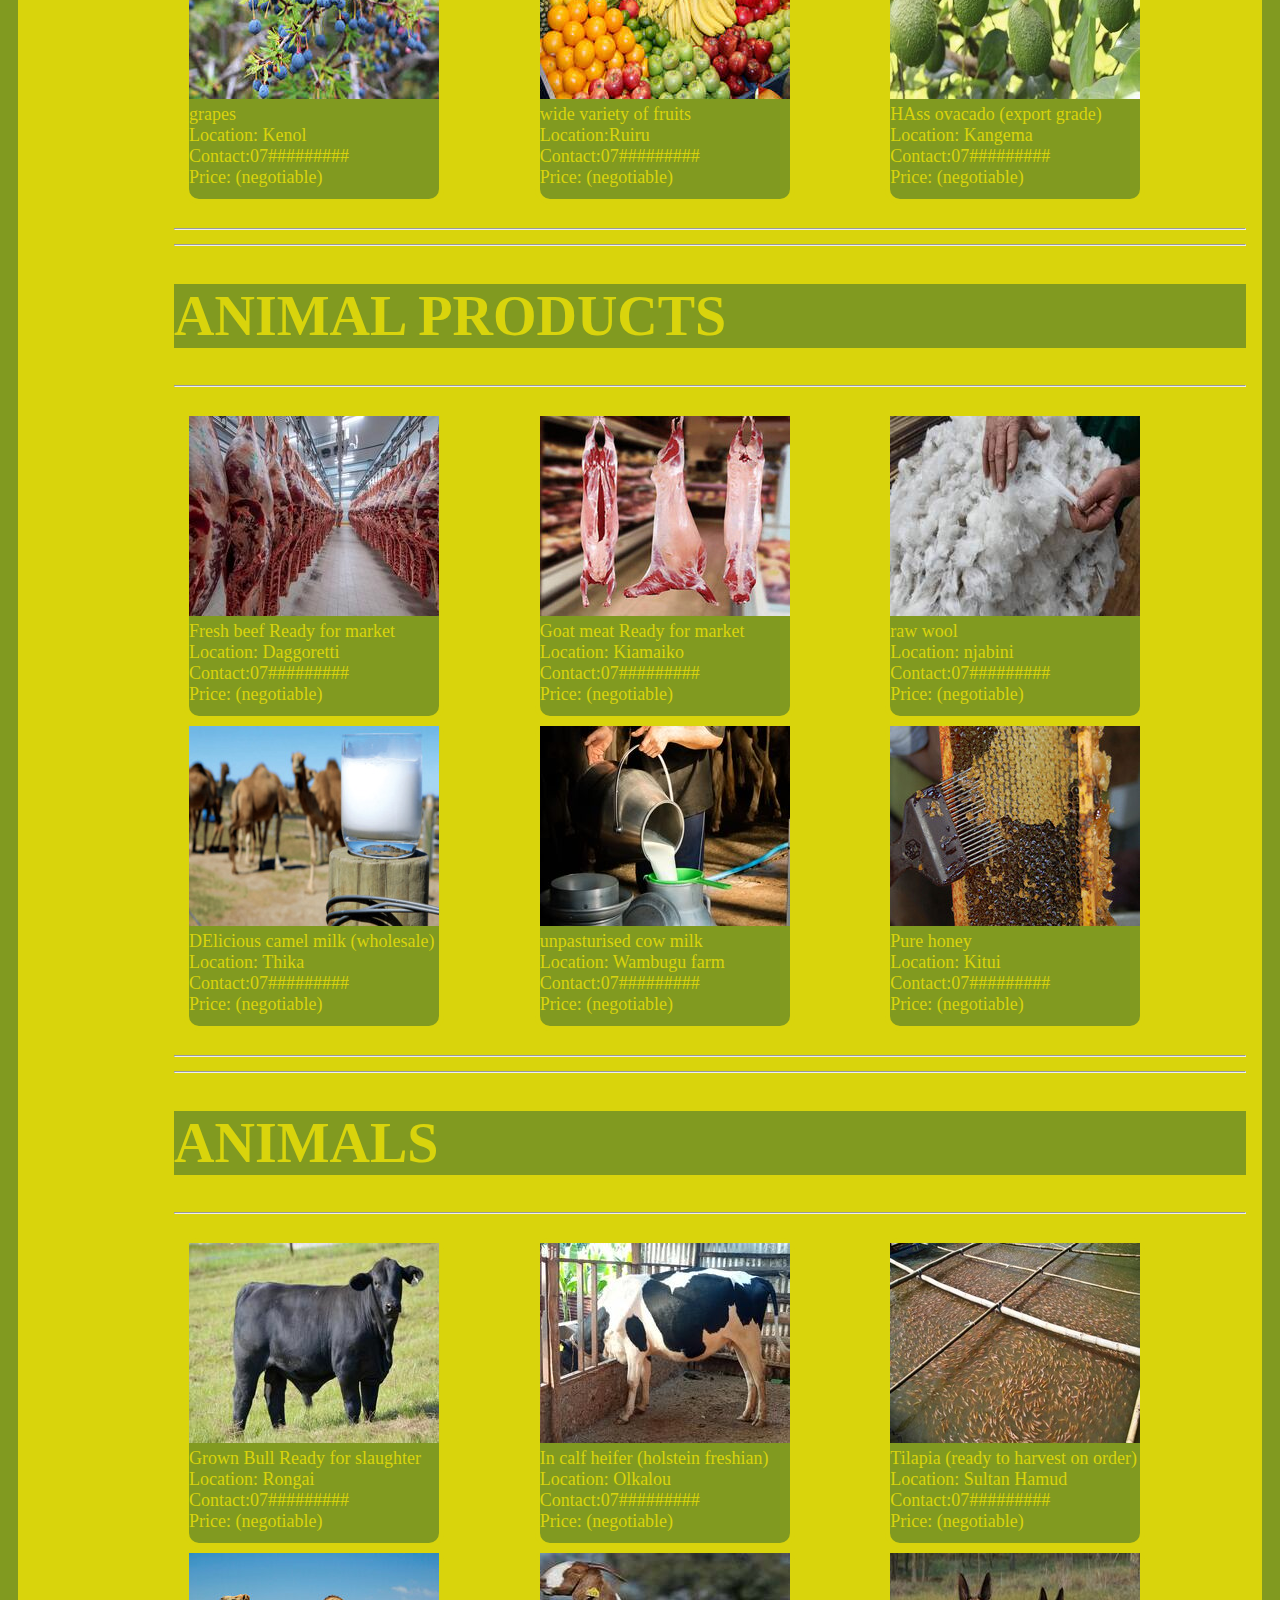
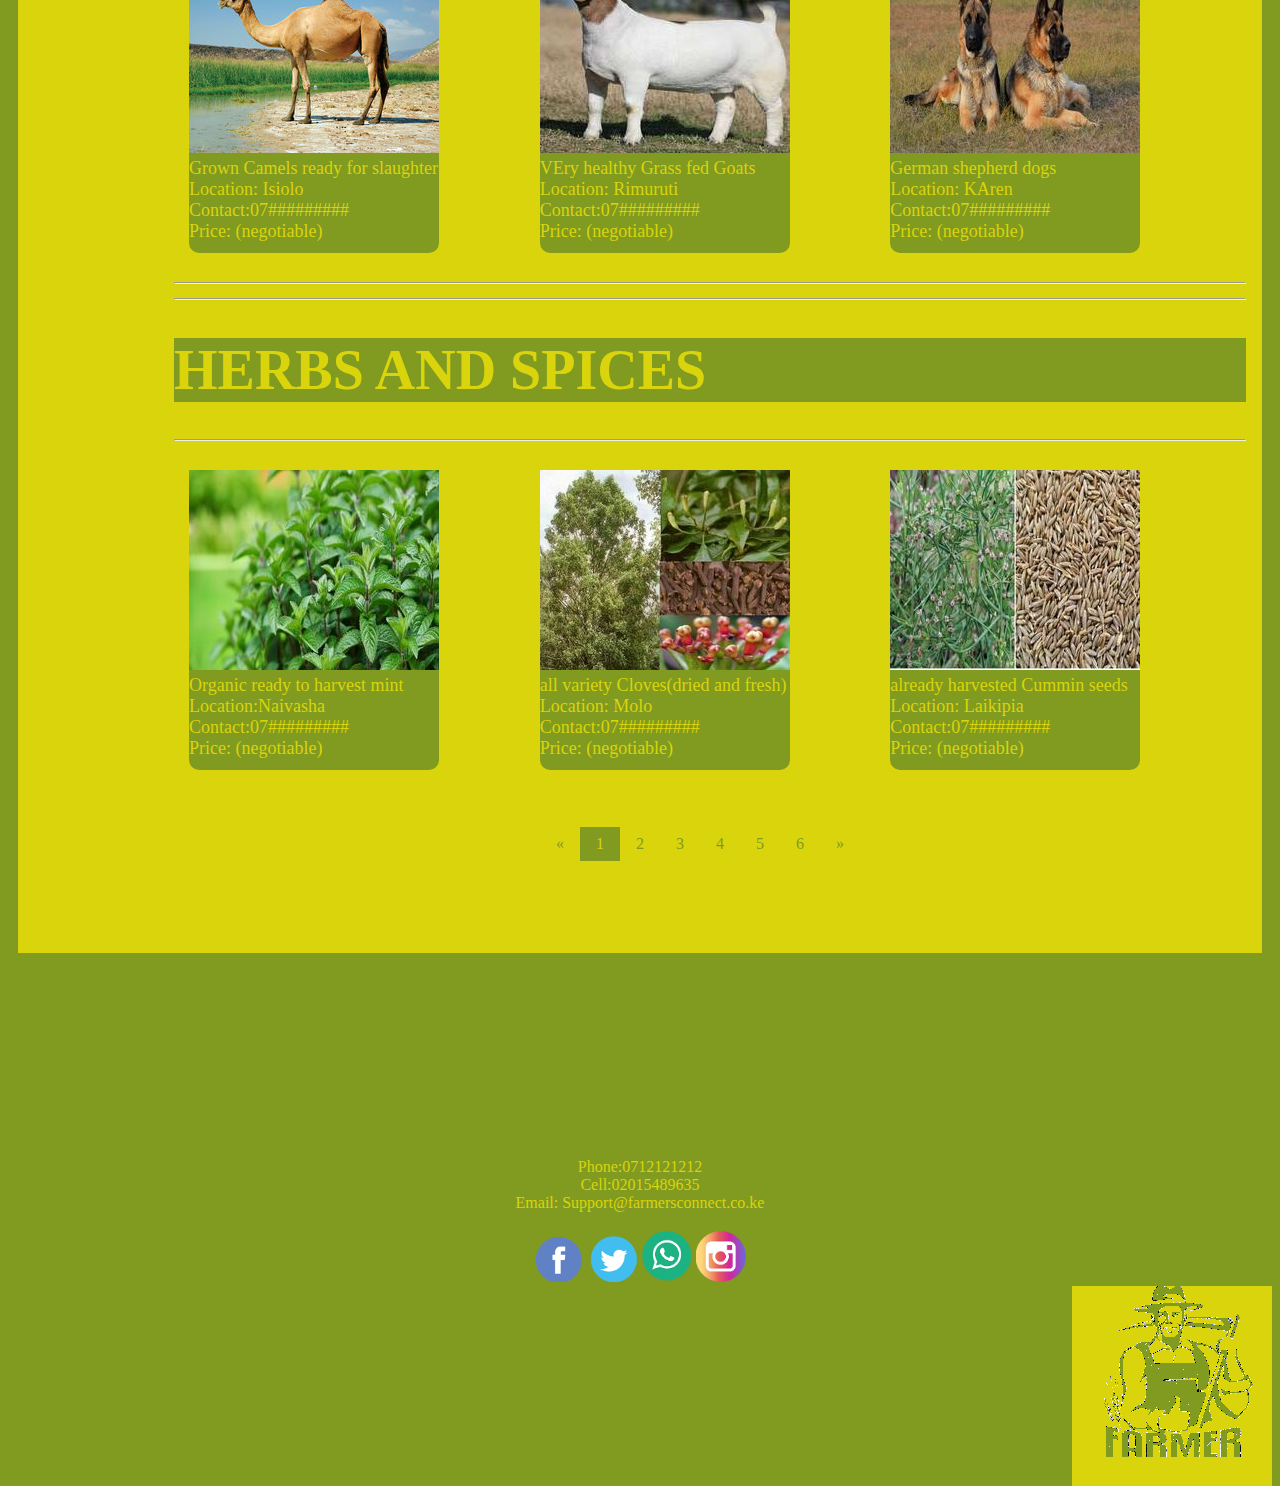
==== commit d95a8475: "add links" ====
--- a/index.html
+++ b/index.html
@@ -360,6 +360,8 @@
         </div>
         <footer>
             <div id="cent">
+                <h2>Buyers Dashboard</h2>
+                <h2>Farmers Dashboard</h2>
             
                 <h2>Contacts</h2><br>
                 <p>
